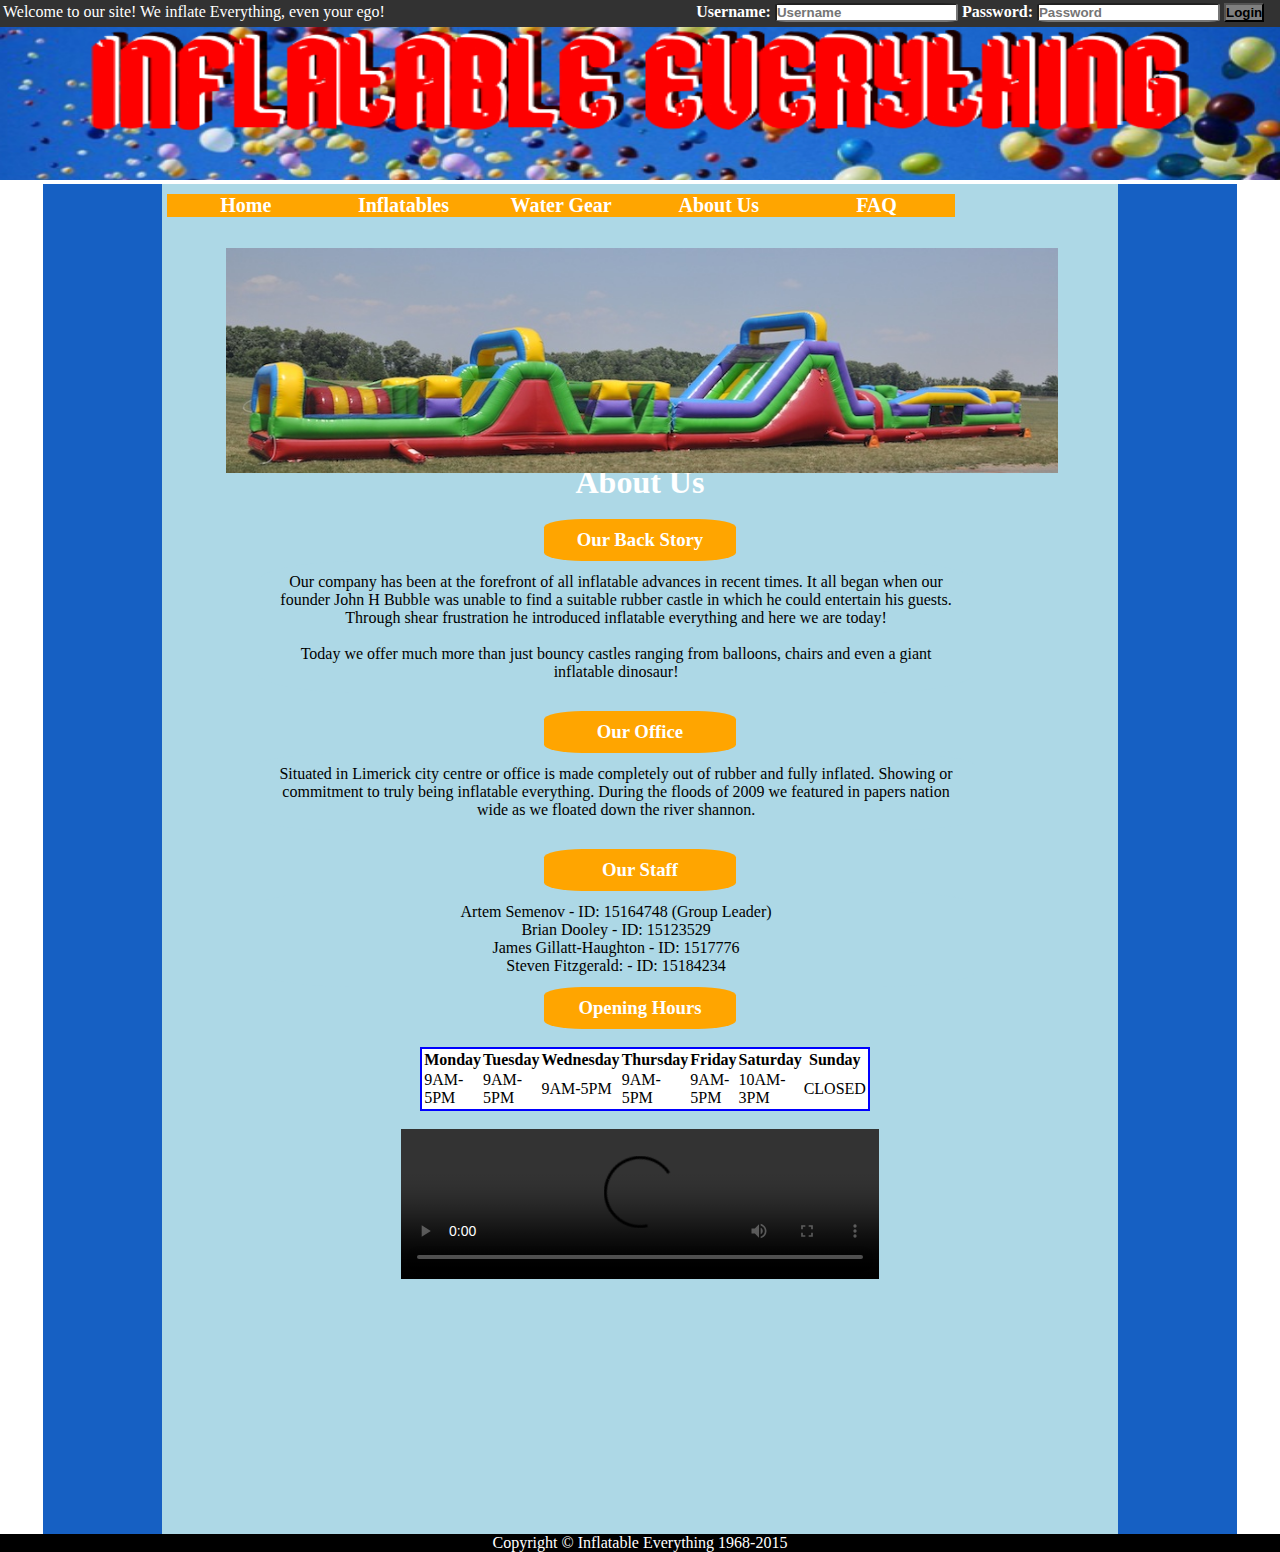
==== AboutUs.html @ 4a29899b "Add files via upload" ====
<!DOCTYPE html>
<HTML>

	<LINK rel="stylesheet" href="AboutUsCSS.css">
	<TITLE>About Us</TITLE>

	<BODY>
		<DIV id="Main-Grid">
			<DIV class="Header">
				<DIV ID="Welcome">
					Welcome to our site! We inflate Everything, even your ego!
				</DIV>
				
				<DIV id="login_options">
					<form id="login_form">
						Username: <input id="Login-Box" type="text" name="userName" placeholder="Username">
						Password: <input id="Login-Box" type="text" name="userWord" placeholder="Password"> 
						<button id="Login-Button" type="button" onclick="showError()">Login</button>
					</form>
			
					<script>
					function showError() {
						window.alert("An error occured.\nServer is currently unavailable.")
					}
					</script>
				</DIV>
			</DIV>
			
			<DIV>
				<IMG id="Banner" alt="Inflatable Everything Banner" src="../Website-Banner.jpg"></IMG>
			</DIV>
			
			<DIV class="Left-Panel"></DIV>
			<DIV class="Right-Panel"></DIV>
			
			<DIV class="Main-Body">
				<DIV id="Body-Grid">
					<DIV class="Main-Left-Panel"></DIV>
					<DIV class="Main-Right-Panel"></DIV>
					<DIV class="Main-Main-Body">
						<DIV id="menu_bar">
							<NAV>
								<UL>
									<LI><A id="menu_bar_dropdown" href="Default.html">Home</A></LI>
				
									<LI><A id="menu_bar_dropdown" href="#">Inflatables</A>
										<UL>
											<LI><A href="CastlePage.html">Castles</A></LI>
											<LI><A href="SlidePage.html">Slides</A></LI>
										</UL>
									</LI>
				
									<LI><A id="menu_bar_dropdown" href="#">Water Gear</A>
										<UL>
											<LI><A href="BoatsPage.html">Boats</A></LI>
											<LI><A href="JacketsPage.html">Life Jackets</A></LI>
										</UL>
									</LI>
				
									<LI><A id="menu_bar_dropdown" href="AboutUs.html">About Us</A></LI>
				
									<LI><A id="menu_bar_dropdown" href="FAQ.html">FAQ</A></LI>
									
								</UL>
							</NAV>
						</DIV>
						
						<DIV class="Image-Preview">
							<FIGURE>
								<IMG id="Slideshow" alt="Inflatable Everything Slide Show" src="../surf-inflatables.png" />
							</FIGURE> 
							<FIGURE>
								<IMG id="Slideshow" alt="Inflatable Everything Slide Show" src="../slide-inflatables.png" />
							</FIGURE>
							<FIGURE>
								<IMG id="Slideshow" alt="Inflatable Everything Slide Show" src="../pirate-inflatables.jpg" />
							</FIGURE>
							<FIGURE>
								<IMG id="Slideshow" alt="Inflatable Everything Slide Show" src="../Course-inflatables.jpg" />
							</FIGURE>
						</DIV>
						
						<!-- ************************************************************************ALL OF YOUR STUFF IN SEPERATE DIVs HERE ************************************************************************************************** -->
						<DIV>
								<h1 id="HeadingsAlt">About Us</h1>
								<br>
								<h3 id="Headings">Our Back Story</h3>
									<p id="Paras">
										Our company has been at the forefront of all inflatable advances in recent times.
										It all began when our founder John H Bubble was unable to find a suitable rubber castle in which he could entertain his guests.
										Through shear frustration he introduced inflatable everything and here we are today!
								</br>
								<br>
									Today we offer much more than just bouncy castles ranging from balloons, 
									chairs and even a giant inflatable dinosaur! 
								</p>
							</br>
							<h3 id="Headings">Our Office</h3>
								<p id="Paras">
									Situated in Limerick city centre or office is made completely out of rubber and fully inflated. 
									Showing or commitment to truly being inflatable everything. 
									During the floods of 2009 we featured in papers nation wide as we floated down the river shannon.
								</p>
							<br>
							<h3 id="Headings">Our Staff</h3>
								<p id="Paras">
									Artem Semenov - ID: 15164748 (Group Leader)<br>
									Brian Dooley - ID: 15123529<br>
									James Gillatt-Haughton - ID: 1517776<br>
									Steven Fitzgerald: - ID: 15184234<br>
									
								</p>

							<h3 id="Headings">Opening Hours</h3>
								<br>
								<table id="Tables">
								<tr>
									<th>Monday</th>
									<th>Tuesday</th>
									<th>Wednesday</th>
									<th>Thursday</th>
									<th>Friday</th>
									<th>Saturday</th>
									<th>Sunday</th>
								</tr>
								<tr>
									<td>9AM-5PM</td>
									<td>9AM-5PM</td>
									<td>9AM-5PM</td>
									<td>9AM-5PM</td>
									<td>9AM-5PM</td>
									<td>10AM-3PM</td>
									<td>CLOSED</td>
								</tr>
							</table>
								<br>
							<video id="vid" controls>
								<source src="../Inflatable.mp4" type="video/mp4">
									Your browser does not support the video tag.
							</video>
						</DIV>
						<!-- *******************************************************************END OF ALL OF YOUR STUFF IN SEPERATE DIVs HERE ************************************************************************************************** -->
						
					</DIV>
				</DIV>
			</DIV>
			
			<DIV class="Footer">
					Copyright &copy Inflatable Everything 1968-2015
			</DIV>
		</DIV>
	</BODY>
</HTML>
---- AboutUsCSS.css ----
/*************************************************************GRID LAYOUT FOR ENTIRE PAGE******************************* */
* {
    box-sizing: border-box;
}
BODY {
	margin: 0;
}
#Main-Grid {
	width: 100%;
	min-height: 100vh;
}
.Header {
	width: 100%;
	clear: both;
	background-color: rgb(50, 50, 50);
	height: 3%;
	padding: 3px;
	position: fixed;
	opacity: 0.6;
	z-index: 1;
}
.Header:Hover {
	opacity: 1;
	color: white;
}
.Left-Panel {
	width: 3.3333%;
	float: left;
	height: 150VH;
}
.Right-Panel {
	width: 3.33333%;
	float: right;
	height: 150VH;
}
.Main-Body {
	width: 93.33333%;
	background-color: rgb(22, 96, 195);
	margin-left: 3.3333%;
	height: 90%;
	overflow: visible;
	/* background: url('fresh-grass.jpg') no-repeat center center;
	-webkit-background-size: cover;
	-moz-background-size: cover;
	background-size: cover; */

}
.Footer {
	width: 100%;
	background-color: rgb(0, 0, 0);
	height: 5%;
}
#Body-Grid {
	height: 150vh;
}
.Main-Left-Panel {
	float: left;
	/* background-color: white; */
	height: 100%;
	width: 10%;
}
.Main-Right-Panel {
	float: right;
	/* background-color: white; */
	width: 10%;
	height: 100%;
}
.Main-Main-Body {
	margin-left: 10%;
	background-color: lightblue;
	width: 80%;
	height: 100%;
}
.Footer {
	text-align: center;
	color: white;
}
/*************************************************************END OF GRID LAYOUT FOR ENTIRE PAGE******************************* */

/* *****************************************************SIDE PANEL COLOUR CHANGE************************************************** */
@-webkit-keyframes colorCycle { 
		0% {background-color: orange;} 
		50% {background-color: white;} 
		100% {background-color: green;} 

}
@-moz-keyframes colorCycle { 
		0% {background-color: orange;} 
		50% {background-color: white;} 
		100% {background-color: green;} 
}
@keyframes colorCycle { 
		0% {background-color: orange;}  
		50% {background-color: white;} 
		100% {background-color: green;} 
}

.Left-Panel, .Right-Panel { 
	-webkit-animation: colorCycle 10s infinite alternate; 
	-moz-animation: colorCycle 10s infinite alternate;
	animation: colorCycle 10s infinite alternate;
}
/* *********************************************END OF SIDE PANEL COLOUR CHANGE********************************************* */

/* *********************************************LOGIN BAR******************************************** */
#Welcome {
	Float: left;
	Font-weight: italic;
	color: white;
}
#Welcome:Hover {
	background-color: black;
	color: white;
	font-weight: bold;
}
#login_form {
	float: right;
	font-weight: bold;
	margin-right: 1%;
}
#Login-Box {
	border-radius: 10%;
	font-weight: bold;
}
#Login-Button {
	font-weight: bold;
	background-color: grey;
	color: black;
}
#Login-Button:Hover {
	background-color: white;
	color: black;
}
/* *********************************************END OF LOGIN BAR******************************************** */

/* **********************************************TOP BANNER ******************************************* */
#Banner {
	width: 100%;
	height: 20vh;
	padding-bottom: 0;
}
/* *******************************************END OF TOP BANNER ************************************** */

 /* *******************************************MENU BAR************************************************* */
  /* Set the default margin and padding in every element on the page to be 0 */
* {
	padding: 0;
	margin: 0; 
}
NAV {
	padding-top: 1%;
	margin-bottom: 1%;
	font-weight: bold;
}
/* Makes every LI element in the NAV tag not have any bullet points */
NAV LI {
	list-style: none;
}
/* Makes every A element in the NAV tag not have any underline points */
NAV A {
	text-decoration: none;
}
/* Declares the general style for the NAV bar*/
NAV {
	float: right;
	width: 99%;
	height: 30vh;
	margin-right: 0.5%;
	font-size: 20px;
 }
 /* Every LI tag directly after the UL tag directly after the NAV tag*/
 NAV > UL > LI {
	text-align: center;
	float: left;
	width: 16.667%; /* The % depends on how many are things displayed in the bar */
 }
 /* Every A tag in the LI tag directly after the NAV tag */
 NAV > UL LI A {
	color: white;
	background-color: orange;
	display: block;
 }
 /* Ever UL tag directly after the LI tag directly after the UL tag directly after the NAV tag */
 NAV > UL > LI > UL {
	opacity: 0;
	-webkit-transition: 0.3s ease;
	-moz-transition: 0.3s ease;
	transition: 0.3s ease;
 }
 /* Ever UL tag directly after the LI tag directly after the UL tag directly after the NAV tag */
 NAV > UL > LI:Hover > UL {
	opacity: 1;
 }
 /* Background when mouse hovers over link */
 NAV LI UL A:Hover {
    background: green;

}
/* Prevents the UL part of the LI tag from being accessible before the person hovers over the correct area */
NAV LI UL {
	width: 12.5%; /* Set this to 100% and see what happens....*/
    position: absolute;
    visibility: hidden;
    z-index: 1;
    -webkit-transition: 0.3 ease;
	-moz-transition: 0.3 ease;
	transition: 0.3 ease;
}
/* Drop down section */
NAV LI:HOVER UL {
	display: block;
	width: 12.5%;
	visibility: visible;
	opacity: 1;
}
NAV > UL > LI > UL LI:Hover {
	text-align: LeftToRight;
	-webkit-transition: 1s ease;
	-moz-transition: 1s ease;
	transition: 1s ease;
	overflow: visible;
	font-size: 30px; /* This controls the text expansion */
}

NAV > UL LI A:Hover {
	background-color: green;
}
/* ******************************************END OF MENU BAR********************************************** */

/* ************************************SLIDESHOW******************************************** */
#Slideshow {
	width: 65%;
	height: 25%;
	margin-left: 0;
	position: absolute;
	margin-top: 5%;
	margin-left: 5%;
}

figure:nth-child(1) {
	-webkit-animation: xfade 20s 15s infinite;
	-moz-animation: xfade 20s 15s infinite;
   animation: xfade 20s 15s infinite;
}
figure:nth-child(2) {
	-webkit-animation: xfade 20s 15s infinite;
	-moz-animation: xfade 20s 15s infinite;
   animation: xfade 20s 10s infinite;
}
figure:nth-child(3) {
	-webkit-animation: xfade 20s 15s infinite;
	-moz-animation: xfade 20s 15s infinite;
   animation: xfade 20s 5s infinite;
}
figure:nth-child(4) {
	-webkit-animation: xfade 20s 15s infinite;
	-moz-animation: xfade 20s 15s infinite;
   animation: xfade 20s 0s infinite;
}

@keyframes xfade{
   0% {
      opacity: 1;
   }
   25% {
      opacity:1;
   }
   50%{
      opacity: 0;
   }
   75% {
      opacity:0;
   }
   100% {
      opacity:1;
   }
}
/* ********** http://themarklee.com/2013/10/16/simple-crossfading-slideshow-css/ ******************** */
/* ************************************END OF SLIDESHOW******************************************** */
 
/* ***************************************MAIN PAGE TEXT******************************************** */
#Main-Text H1 {
	padding-top: 30%;
	margin-left: 20%;
}
#Main-Text P {
	float: left;
	min-width: 40%;
	max-width: 60%;
	width: 55%;
	margin-left: 5%;
	/* text-align: */
	font-size: 2vh;
	line-height: 150%;
}
/* **********************************END OF MAIN PAGE TEXT******************************************** */

/* ***********************************MAIN PAGE GALLERY********************************************** */
.Scroll-Gallery {
	margin-right: 5%;
    width: 30%;
    height: 80vh;
    overflow: scroll;
	float: right;
	margin-top: -25%;
	border: 5px groove lime;
	background-image: url('fresh-grass.jpg');
	overflow-x: hidden;
} 
#Gallery {
	width: 80%;
	height: 30vh;
	margin-left: 9%;
	border: 2px solid black;
	margin-top: 4%;
	margin-bottom: 4%;
}
#ScrollBar::-webkit-scrollbar{
	width:12px;
	background-color: rgba(100, 100, 100, 0.4);
	border: 1px rgba(140, 100, 100, 0.4);
	border-radius:10px;
}
#ScrollBar::-webkit-scrollbar-thumb {
	width:16px;
	background-color: rgba(150, 150, 150, 0.6);
	border-radius: 10px;
	border: 1px solid rgba(150, 150, 150, 0.6);
}
}
#ScrollBar::-webkit-scrollbar-thumb:hover{
	background-color: rgba(200, 200, 200, 0.8);
	border: 1px solid rgba(200, 200, 200, 0.8);
	border-radius:10px;
}
#ScrollBar::-webkit-scrollbar-thumb:active{
	background-color: rgba(220, 200, 170, 1);
	border: 1px solid rgba(220, 200, 170, 1);
	border-radius:10px;
} 
/* **********************************END OF MAIN PAGE GALLERY********************************************** */

/* *********************************************SUBSCRIBE SECTION********************************************* */
.Subscription {
	float: left;
	margin-left: 5%;
}
#Subscribe-Box {
	background-color: lightgrey;
	color: black;
	border-radius: 10%;
	font-weight: bold;
}
#Subscribe-Button {
	background-color: lightgrey;
	color: black;
	font-weight: bold;
	border-radius: 20%;
}
#Subscribe-Button:Hover {
	background-color: white;	
}
.message {
	float: left;
	min-width: 40%;
	max-width: 60%;
	margin-left: 5%;
	width: 55%;
}
/* *****************************************END OF SUBSCRIBE SECTION********************************************* */

/* ********************************************************************************************************************************************ALL OF YOUR OWN CSS HERE ********************************************************************** */
#Headings {
	text-align: center;
	color: white;
	background-color: orange;
	width: 20%;
	padding: 10px;
	border-radius: 20%;
	margin-left: 40%;
}	
#HeadingsAlt {
	text-align: center;
	color: white;
	
}
#Paras {
	background-color: lightblue;
	border-radius: 15%;
	padding: 12px;
	width: 75%;
	margin-left: 10%;
	text-align: center;
}
#Tables {
    border: 2px solid blue;
    color: black;
    background-color: #ffffff;
	width: 45%;
	margin-left: 27%;
}
#AboutUs {
	margin-left: 20%;
	text-align: center;
}

#vid {
	margin-left: 25%;
	width: 50% ;
	height:40%;
}


/* ***********************************************************************************************************************************END OF ALL OF YOUR OWN CSS HERE ********************************************************************** */
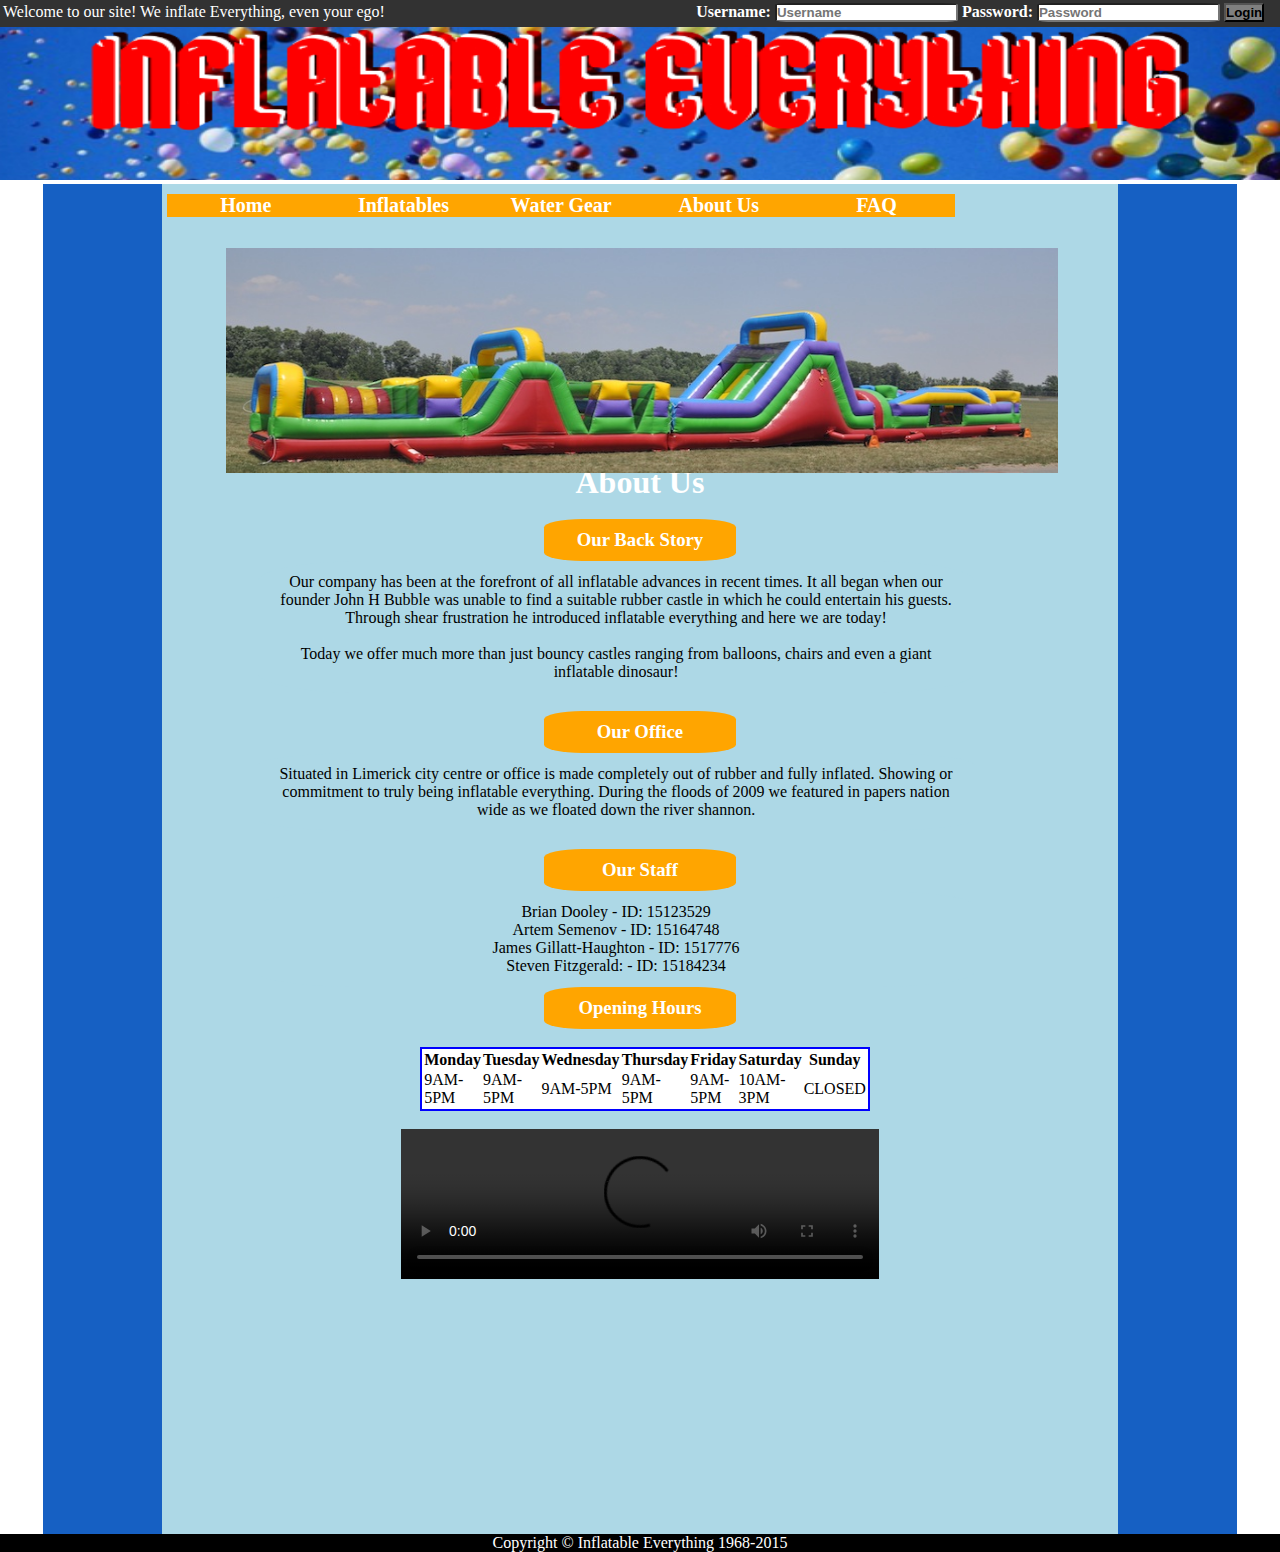
==== commit 3272fda9: "Update AboutUs.html" ====
--- a/AboutUs.html
+++ b/AboutUs.html
@@ -27,7 +27,7 @@
 			</DIV>
 			
 			<DIV>
-				<IMG id="Banner" alt="Inflatable Everything Banner" src="../Website-Banner.jpg"></IMG>
+				<IMG id="Banner" alt="Inflatable Everything Banner" src="Website-Banner.jpg"></IMG>
 			</DIV>
 			
 			<DIV class="Left-Panel"></DIV>
@@ -41,7 +41,7 @@
 						<DIV id="menu_bar">
 							<NAV>
 								<UL>
-									<LI><A id="menu_bar_dropdown" href="Default.html">Home</A></LI>
+									<LI><A id="menu_bar_dropdown" href="index.html">Home</A></LI>
 				
 									<LI><A id="menu_bar_dropdown" href="#">Inflatables</A>
 										<UL>
@@ -67,16 +67,16 @@
 						
 						<DIV class="Image-Preview">
 							<FIGURE>
-								<IMG id="Slideshow" alt="Inflatable Everything Slide Show" src="../surf-inflatables.png" />
+								<IMG id="Slideshow" alt="Inflatable Everything Slide Show" src="surf-inflatables.png" />
 							</FIGURE> 
 							<FIGURE>
-								<IMG id="Slideshow" alt="Inflatable Everything Slide Show" src="../slide-inflatables.png" />
+								<IMG id="Slideshow" alt="Inflatable Everything Slide Show" src="slide-inflatables.png" />
 							</FIGURE>
 							<FIGURE>
-								<IMG id="Slideshow" alt="Inflatable Everything Slide Show" src="../pirate-inflatables.jpg" />
+								<IMG id="Slideshow" alt="Inflatable Everything Slide Show" src="pirate-inflatables.jpg" />
 							</FIGURE>
 							<FIGURE>
-								<IMG id="Slideshow" alt="Inflatable Everything Slide Show" src="../Course-inflatables.jpg" />
+								<IMG id="Slideshow" alt="Inflatable Everything Slide Show" src="Course-inflatables.jpg" />
 							</FIGURE>
 						</DIV>
 						
@@ -104,8 +104,8 @@
 							<br>
 							<h3 id="Headings">Our Staff</h3>
 								<p id="Paras">
-									Artem Semenov - ID: 15164748 (Group Leader)<br>
 									Brian Dooley - ID: 15123529<br>
+									Artem Semenov - ID: 15164748<br>
 									James Gillatt-Haughton - ID: 1517776<br>
 									Steven Fitzgerald: - ID: 15184234<br>
 									
@@ -135,7 +135,7 @@
 							</table>
 								<br>
 							<video id="vid" controls>
-								<source src="../Inflatable.mp4" type="video/mp4">
+								<source src="Inflatable.mp4" type="video/mp4">
 									Your browser does not support the video tag.
 							</video>
 						</DIV>
@@ -150,4 +150,4 @@
 			</DIV>
 		</DIV>
 	</BODY>
-</HTML>+</HTML>
